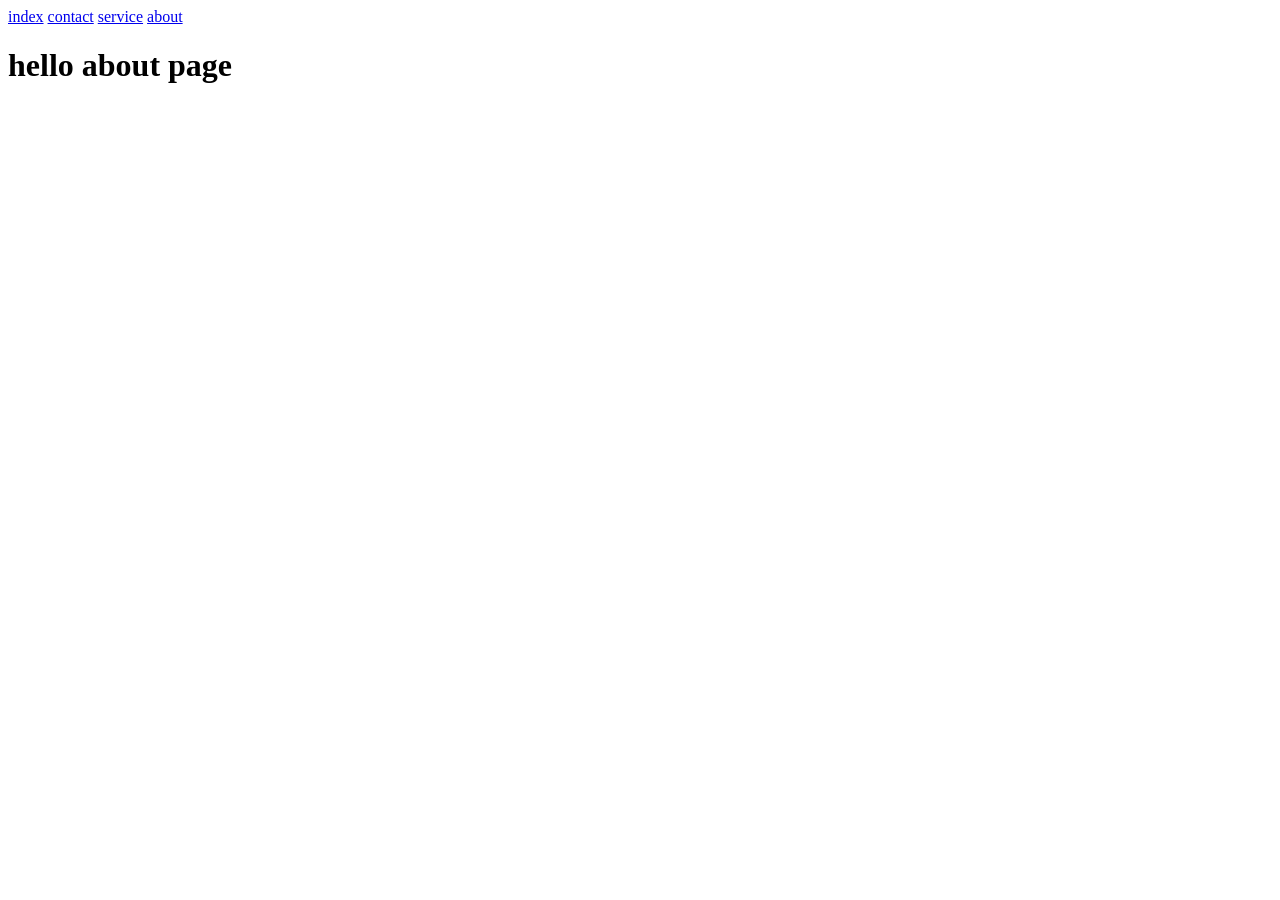
==== about.html @ 71fe393c "initial message" ====
<!DOCTYPE html>
<html lang="en">
<head>
    <meta charset="UTF-8">
    <meta name="viewport" content="width=device-width, initial-scale=1.0">
    <title>Document</title>
</head>
<body>
     <a href="index.html">index</a>
    <a href="contact.html">contact</a>
    <a href="service.html">service</a>
    <a href="about.html">about</a>
    <h1>hello about page</h1>
</body>
</html>
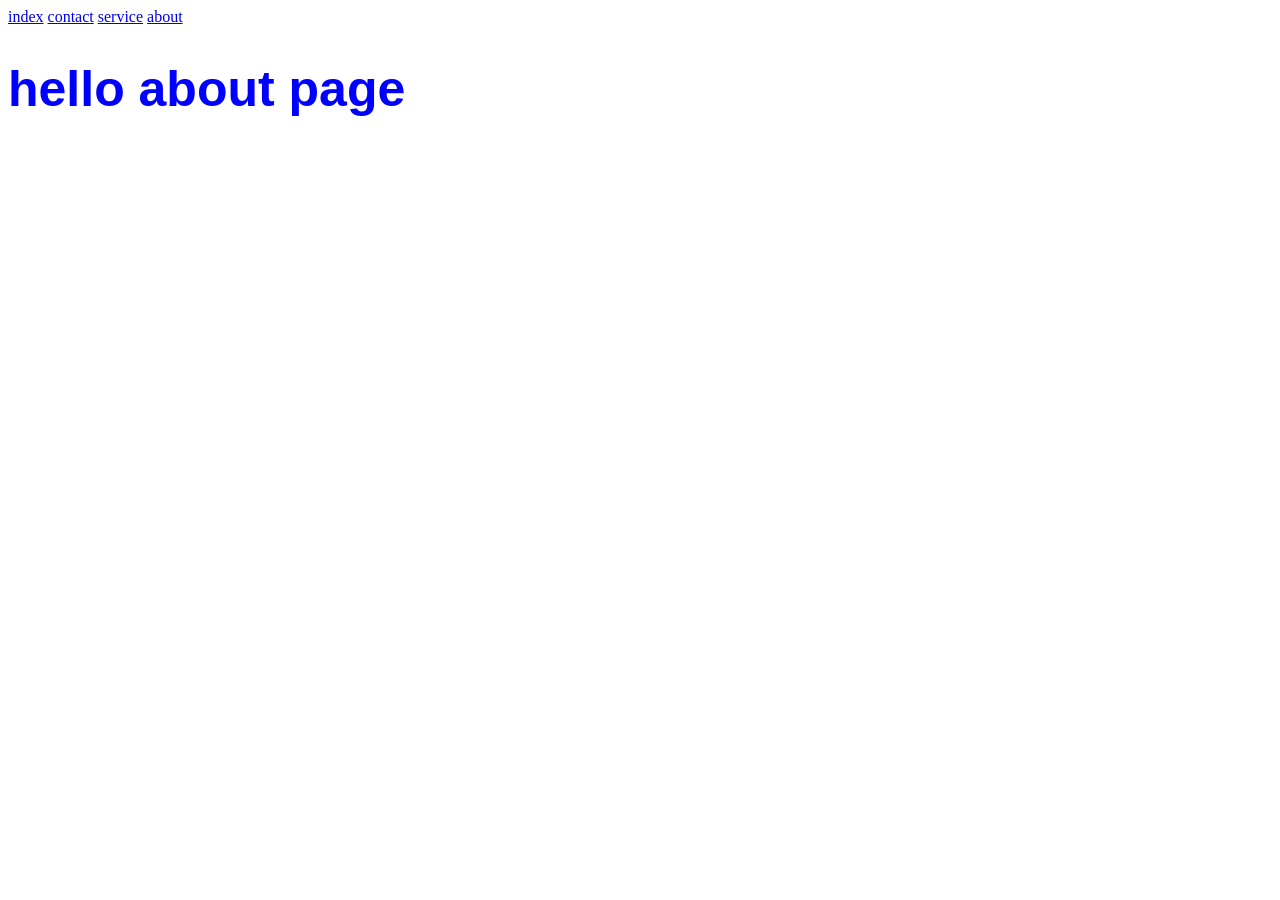
==== commit bc985a76: "initial message" ====
--- a/about.html
+++ b/about.html
@@ -4,6 +4,7 @@
     <meta charset="UTF-8">
     <meta name="viewport" content="width=device-width, initial-scale=1.0">
     <title>Document</title>
+    <link rel="stylesheet" href="style.css">
 </head>
 <body>
      <a href="index.html">index</a>
--- a/style.css
+++ b/style.css
@@ -0,0 +1,5 @@
+h1{
+    color:blue;
+    font-size: 50px;
+    font-family: sans-serif;
+}
